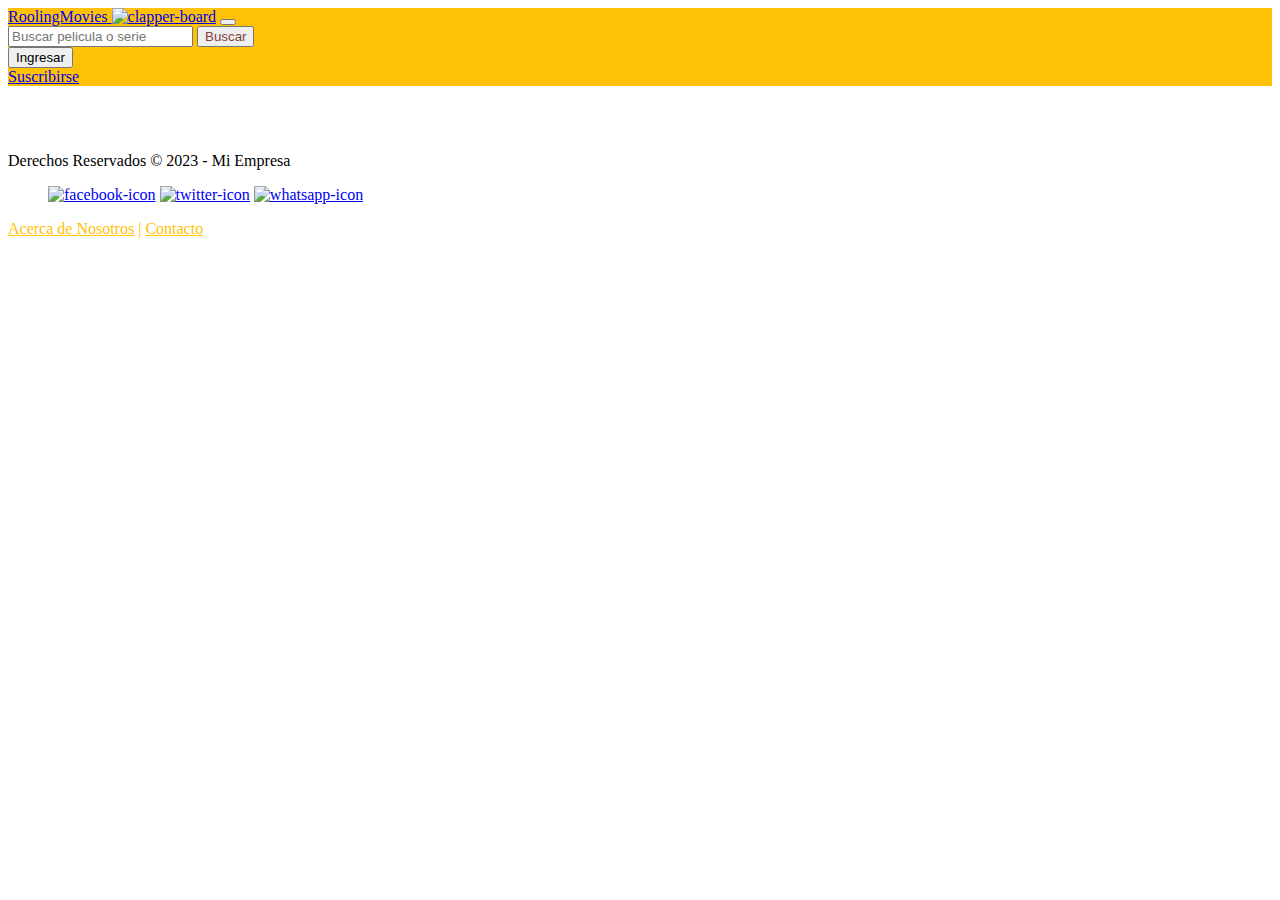
==== index.html @ 11cb8f04 "agrego navbar y footer" ====
<!DOCTYPE html>
<html lang="en">
  <head>
    <meta charset="utf-8" />
    <meta name="viewport" content="width=device-width, initial-scale=1" />
    <title>Bootstrap demo</title>
    <link
      href="https://cdn.jsdelivr.net/npm/bootstrap@5.3.0-alpha3/dist/css/bootstrap.min.css"
      rel="stylesheet"
      integrity="sha384-KK94CHFLLe+nY2dmCWGMq91rCGa5gtU4mk92HdvYe+M/SXH301p5ILy+dN9+nJOZ"
      crossorigin="anonymous"
    />
  </head>
  <body>
    <!--Inicio del Navbar-->


    <section class="row">
      <header class="col-12">
        <nav style="background-color: #ffc105;" class="navbar navbar-expand-lg fixed-top">
          <div class="container">
            <a class="navbar-brand" href="#"
              >RoolingMovies
              <img
                class="me-2"
                src="./Assets/png-clipart-logo-clapperboard-product-design-marketing-movie-tape-text-service.png"
                alt="clapper-board"
                width="40"
                height="40"
            /></a>
            <button
              class="navbar-toggler"
              type="button"
              data-bs-toggle="collapse"
              data-bs-target="#navbarSupportedContent"
              aria-controls="navbarSupportedContent"
              aria-expanded="false"
              aria-label="Toggle navigation"
            >
              <span class="navbar-toggler-icon"></span>
            </button>
            <div class="collapse navbar-collapse" id="navbarSupportedContent">
              <form class="d-flex" role="search">
                
                <input
                  class="form-control me-2"
                  type="search"
                  placeholder="Buscar pelicula o serie"
                  aria-label="Search"
                />
                <a href="./error404.html">
                <button
                  style="color:#814141"
                  class="btn btn-outline-dark"
                  type="submit"
                >
                  Buscar
                </button>
              </a>
              </form>
            </div>
            <div>
              <form class="collapse navbar-collapse" id="navbarSupportedContent">
                <button
                  type="button"
                  class="btn btn-dark me-1 mb-1 mt-1"
                  data-bs-toggle="modal"
                  data-bs-target="#ModalForm"
                >
                  Ingresar
                </button>
              </form>
            </div>
            <div>
              <form>
                <a class="collapse navbar-collapse btn btn-secondary me-1 mb-1 mt-1" 
                id="navbarSupportedContent" 
                href="/registro.html" 
                role="button">
                Suscribirse</a>
              </form>
            </div>
          </div>
        </nav>
      </header>
    </section>
        <!--Fin del Navbar-->
    
    <!--Inicio del Footer-->

    <footer style="margin-top: 66px;" class="bg-dark text-white">
        <div class="container">
          <div class="row">
            <div class="col-sm-12 col-md-12 text-center">
              <p>Derechos Reservados &copy; 2023 - Mi Empresa</p>
            </div>
          <div class="col-12 text-center">
            <ul>
              <a class="navbar-brand" href="/error404.html">
                <img
                  class="me-2"
                  src="/Assets/facebook.svg"
                  alt="facebook-icon"
                  width="40"
                  height="40"
              /></a>
              <a class="navbar-brand" href="/error404.html">
                <img
                  class="me-2"
                  src="/Assets/twitter.svg"
                  alt="twitter-icon"
                  width="40"
                  height="40"
              /></a>
              <a class="navbar-brand" href="/error404.html">
                <img
                  class="me-2"
                  src="/Assets/whatsapp-alt.svg"
                  alt="whatsapp-icon"
                  width="40"
                  height="40"
              /></a>
            </ul>
          </div>
          <div class="row mt-3">
            <div style="color: #ffc105;" class="col-12 text-center">
              <a href="./index.html" style="color: #ffc105;">Acerca de Nosotros</a> | <a href="./index.html" style="color: #ffc105;">Contacto</a>
            </div>
          </div>
        </div>
    </footer>

    <!--Fin del Footer-->
    
    
    <script
      src="https://cdn.jsdelivr.net/npm/bootstrap@5.3.0-alpha3/dist/js/bootstrap.bundle.min.js"
      integrity="sha384-ENjdO4Dr2bkBIFxQpeoTz1HIcje39Wm4jDKdf19U8gI4ddQ3GYNS7NTKfAdVQSZe"
      crossorigin="anonymous"
    ></script>
  </body>
</html>
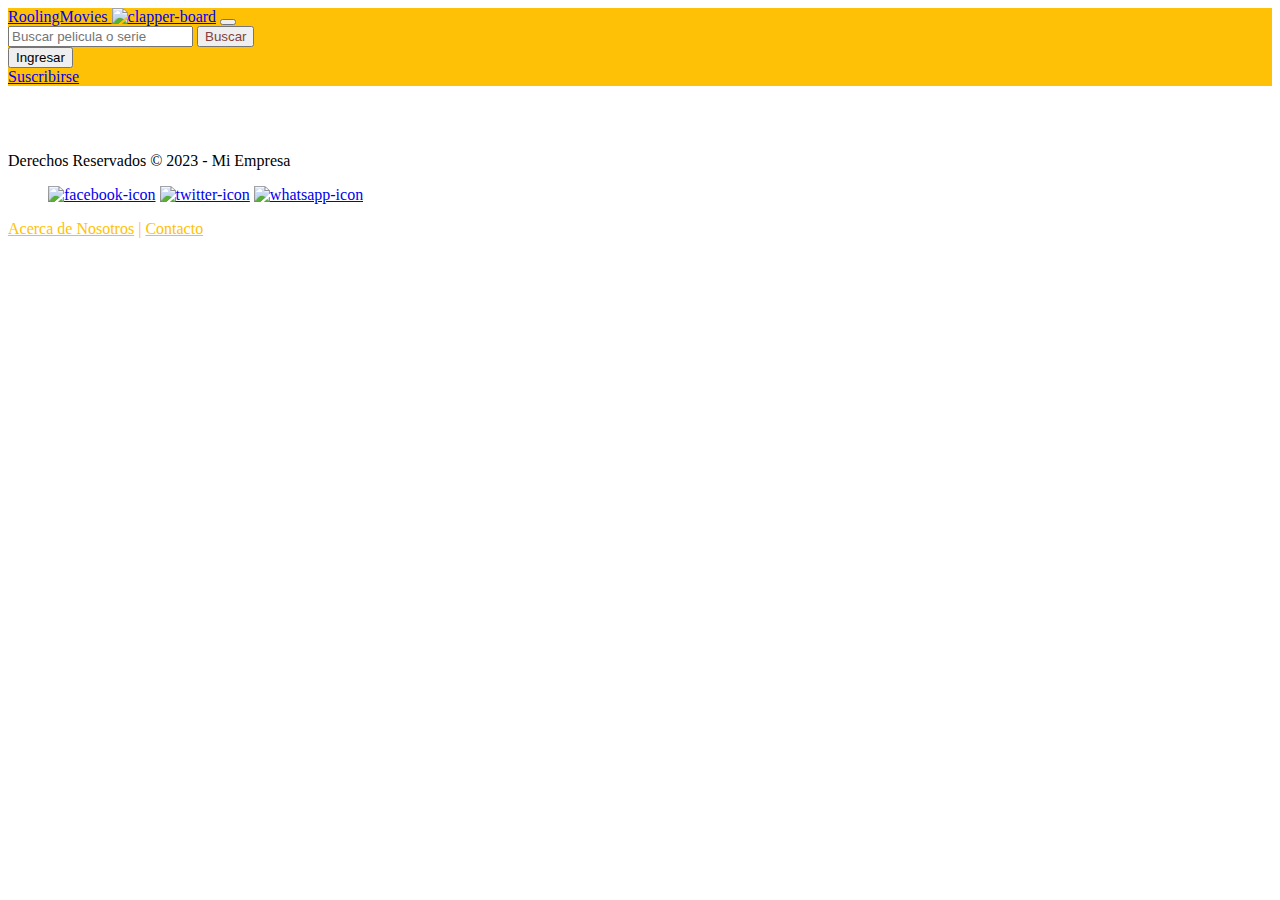
==== commit d98e411b: "Agrego Error 404, Contacto, Imagen destacada" ====
--- a/index.html
+++ b/index.html
@@ -124,7 +124,7 @@
           </div>
           <div class="row mt-3">
             <div style="color: #ffc105;" class="col-12 text-center">
-              <a href="./index.html" style="color: #ffc105;">Acerca de Nosotros</a> | <a href="./index.html" style="color: #ffc105;">Contacto</a>
+              <a href="./index.html" style="color: #ffc105;">Acerca de Nosotros</a> | <a href="./Contacto.html" style="color: #ffc105;">Contacto</a>
             </div>
           </div>
         </div>
